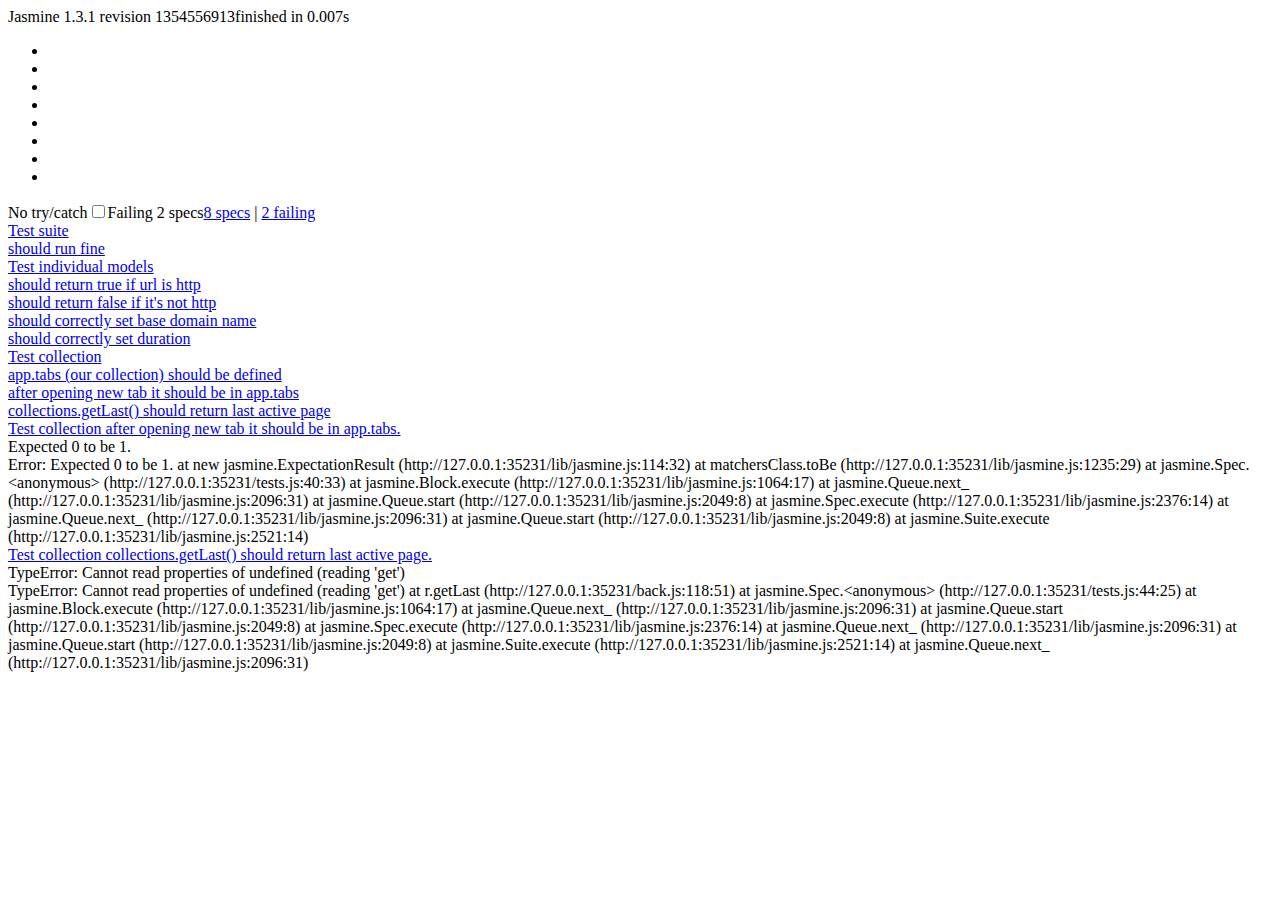
==== tests.html @ bd9c251f "basic test skeleton ready" ====
<!doctype html>
<html>
  <head>
    <title>Extension's test page</title>
    <link rel="stylesheet" type="type/css" href="lib/jasmine.css">
    </head>
  <body>
    <script src="lib/zepto.js"></script> 
    <script src="lib/underscore-min.js"></script>
    <script src="lib/backbone-min.js"></script>
    <script src="lib/backbone.localStorage-min.js"></script>
    <script src="lib/mustache.js"></script>
    <script src="lib/jasmine.js"></script>
    <script src="lib/jasmine-html.js"></script>
    <script src="back.js"></script>
    <script src="tests.js"></script>  
  </body>
</html>
---- lib/jasmine.css ----
body { background-color: #eeeeee; padding: 0; margin: 5px; overflow-y: scroll; }

#HTMLReporter { font-size: 11px; font-family: Monaco, "Lucida Console", monospace; line-height: 14px; color: #333333; }
#HTMLReporter a { text-decoration: none; }
#HTMLReporter a:hover { text-decoration: underline; }
#HTMLReporter p, #HTMLReporter h1, #HTMLReporter h2, #HTMLReporter h3, #HTMLReporter h4, #HTMLReporter h5, #HTMLReporter h6 { margin: 0; line-height: 14px; }
#HTMLReporter .banner, #HTMLReporter .symbolSummary, #HTMLReporter .summary, #HTMLReporter .resultMessage, #HTMLReporter .specDetail .description, #HTMLReporter .alert .bar, #HTMLReporter .stackTrace { padding-left: 9px; padding-right: 9px; }
#HTMLReporter #jasmine_content { position: fixed; right: 100%; }
#HTMLReporter .version { color: #aaaaaa; }
#HTMLReporter .banner { margin-top: 14px; }
#HTMLReporter .duration { color: #aaaaaa; float: right; }
#HTMLReporter .symbolSummary { overflow: hidden; *zoom: 1; margin: 14px 0; }
#HTMLReporter .symbolSummary li { display: block; float: left; height: 7px; width: 14px; margin-bottom: 7px; font-size: 16px; }
#HTMLReporter .symbolSummary li.passed { font-size: 14px; }
#HTMLReporter .symbolSummary li.passed:before { color: #5e7d00; content: "\02022"; }
#HTMLReporter .symbolSummary li.failed { line-height: 9px; }
#HTMLReporter .symbolSummary li.failed:before { color: #b03911; content: "x"; font-weight: bold; margin-left: -1px; }
#HTMLReporter .symbolSummary li.skipped { font-size: 14px; }
#HTMLReporter .symbolSummary li.skipped:before { color: #bababa; content: "\02022"; }
#HTMLReporter .symbolSummary li.pending { line-height: 11px; }
#HTMLReporter .symbolSummary li.pending:before { color: #aaaaaa; content: "-"; }
#HTMLReporter .exceptions { color: #fff; float: right; margin-top: 5px; margin-right: 5px; }
#HTMLReporter .bar { line-height: 28px; font-size: 14px; display: block; color: #eee; }
#HTMLReporter .runningAlert { background-color: #666666; }
#HTMLReporter .skippedAlert { background-color: #aaaaaa; }
#HTMLReporter .skippedAlert:first-child { background-color: #333333; }
#HTMLReporter .skippedAlert:hover { text-decoration: none; color: white; text-decoration: underline; }
#HTMLReporter .passingAlert { background-color: #a6b779; }
#HTMLReporter .passingAlert:first-child { background-color: #5e7d00; }
#HTMLReporter .failingAlert { background-color: #cf867e; }
#HTMLReporter .failingAlert:first-child { background-color: #b03911; }
#HTMLReporter .results { margin-top: 14px; }
#HTMLReporter #details { display: none; }
#HTMLReporter .resultsMenu, #HTMLReporter .resultsMenu a { background-color: #fff; color: #333333; }
#HTMLReporter.showDetails .summaryMenuItem { font-weight: normal; text-decoration: inherit; }
#HTMLReporter.showDetails .summaryMenuItem:hover { text-decoration: underline; }
#HTMLReporter.showDetails .detailsMenuItem { font-weight: bold; text-decoration: underline; }
#HTMLReporter.showDetails .summary { display: none; }
#HTMLReporter.showDetails #details { display: block; }
#HTMLReporter .summaryMenuItem { font-weight: bold; text-decoration: underline; }
#HTMLReporter .summary { margin-top: 14px; }
#HTMLReporter .summary .suite .suite, #HTMLReporter .summary .specSummary { margin-left: 14px; }
#HTMLReporter .summary .specSummary.passed a { color: #5e7d00; }
#HTMLReporter .summary .specSummary.failed a { color: #b03911; }
#HTMLReporter .description + .suite { margin-top: 0; }
#HTMLReporter .suite { margin-top: 14px; }
#HTMLReporter .suite a { color: #333333; }
#HTMLReporter #details .specDetail { margin-bottom: 28px; }
#HTMLReporter #details .specDetail .description { display: block; color: white; background-color: #b03911; }
#HTMLReporter .resultMessage { padding-top: 14px; color: #333333; }
#HTMLReporter .resultMessage span.result { display: block; }
#HTMLReporter .stackTrace { margin: 5px 0 0 0; max-height: 224px; overflow: auto; line-height: 18px; color: #666666; border: 1px solid #ddd; background: white; white-space: pre; }

#TrivialReporter { padding: 8px 13px; position: absolute; top: 0; bottom: 0; left: 0; right: 0; overflow-y: scroll; background-color: white; font-family: "Helvetica Neue Light", "Lucida Grande", "Calibri", "Arial", sans-serif; /*.resultMessage {*/ /*white-space: pre;*/ /*}*/ }
#TrivialReporter a:visited, #TrivialReporter a { color: #303; }
#TrivialReporter a:hover, #TrivialReporter a:active { color: blue; }
#TrivialReporter .run_spec { float: right; padding-right: 5px; font-size: .8em; text-decoration: none; }
#TrivialReporter .banner { color: #303; background-color: #fef; padding: 5px; }
#TrivialReporter .logo { float: left; font-size: 1.1em; padding-left: 5px; }
#TrivialReporter .logo .version { font-size: .6em; padding-left: 1em; }
#TrivialReporter .runner.running { background-color: yellow; }
#TrivialReporter .options { text-align: right; font-size: .8em; }
#TrivialReporter .suite { border: 1px outset gray; margin: 5px 0; padding-left: 1em; }
#TrivialReporter .suite .suite { margin: 5px; }
#TrivialReporter .suite.passed { background-color: #dfd; }
#TrivialReporter .suite.failed { background-color: #fdd; }
#TrivialReporter .spec { margin: 5px; padding-left: 1em; clear: both; }
#TrivialReporter .spec.failed, #TrivialReporter .spec.passed, #TrivialReporter .spec.skipped { padding-bottom: 5px; border: 1px solid gray; }
#TrivialReporter .spec.failed { background-color: #fbb; border-color: red; }
#TrivialReporter .spec.passed { background-color: #bfb; border-color: green; }
#TrivialReporter .spec.skipped { background-color: #bbb; }
#TrivialReporter .messages { border-left: 1px dashed gray; padding-left: 1em; padding-right: 1em; }
#TrivialReporter .passed { background-color: #cfc; display: none; }
#TrivialReporter .failed { background-color: #fbb; }
#TrivialReporter .skipped { color: #777; background-color: #eee; display: none; }
#TrivialReporter .resultMessage span.result { display: block; line-height: 2em; color: black; }
#TrivialReporter .resultMessage .mismatch { color: black; }
#TrivialReporter .stackTrace { white-space: pre; font-size: .8em; margin-left: 10px; max-height: 5em; overflow: auto; border: 1px inset red; padding: 1em; background: #eef; }
#TrivialReporter .finished-at { padding-left: 1em; font-size: .6em; }
#TrivialReporter.show-passed .passed, #TrivialReporter.show-skipped .skipped { display: block; }
#TrivialReporter #jasmine_content { position: fixed; right: 100%; }
#TrivialReporter .runner { border: 1px solid gray; display: block; margin: 5px 0; padding: 2px 0 2px 10px; }
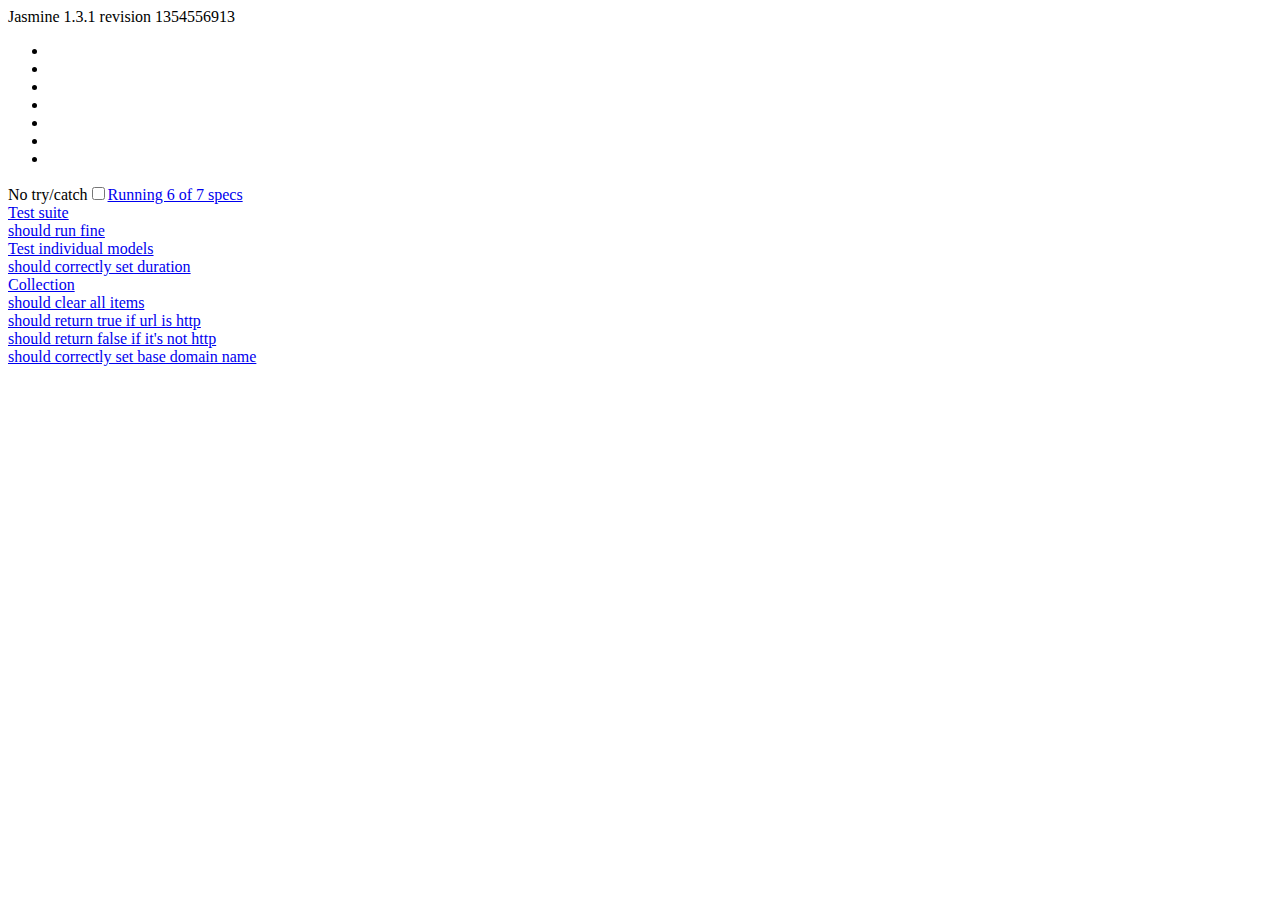
==== commit 6755487f: "bug hunting, app now listens also on updated tabs, tests now asynchronous" ====
--- a/tests.html
+++ b/tests.html
@@ -13,7 +13,7 @@
     <script src="lib/jasmine.js"></script>
     <script src="lib/jasmine-html.js"></script>
     <script src="back.js"></script>
-    <script src="tests.js"></script>  
+    <script src="better_tests.js"></script>  
   </body>
 </html>
 
